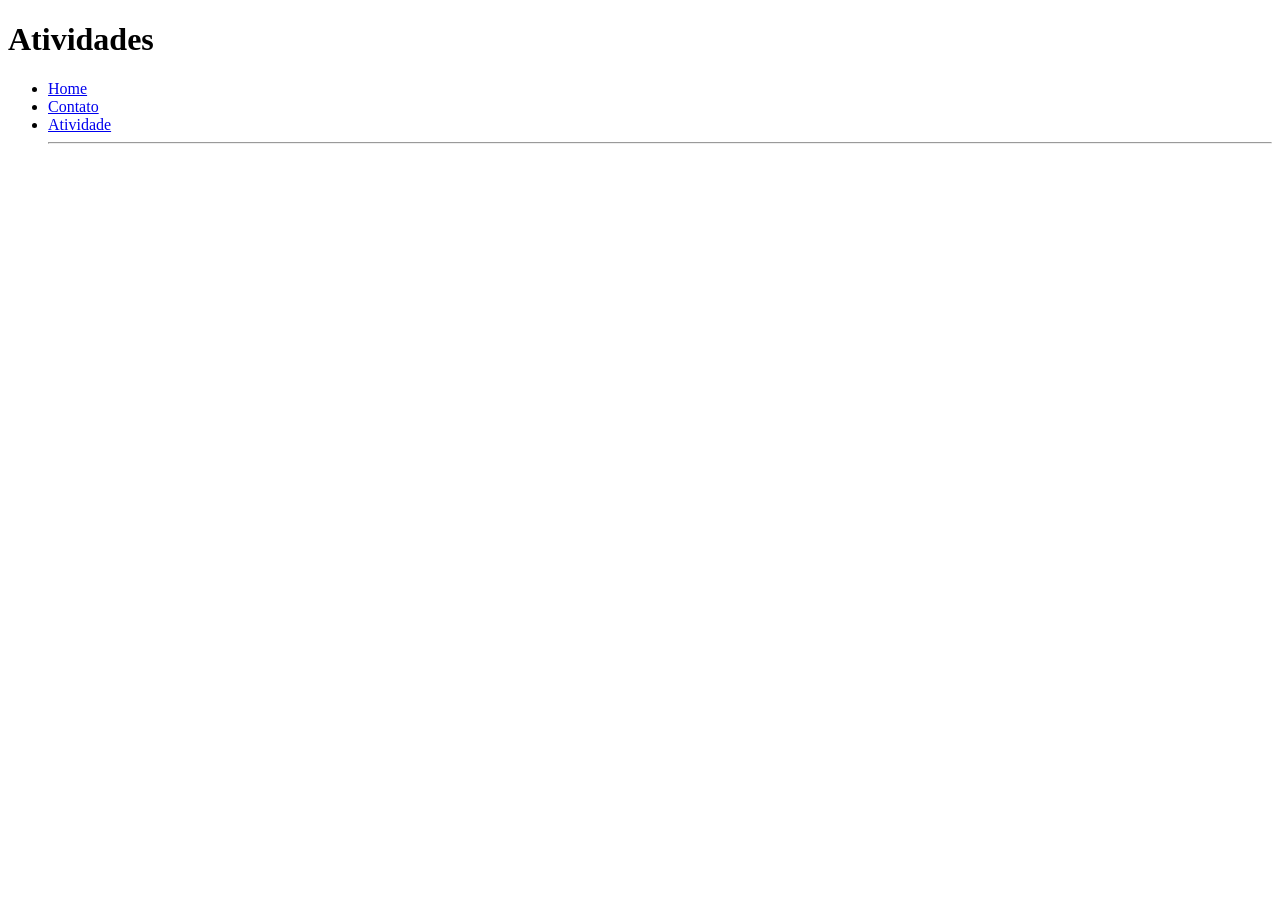
==== avaliacoes/atividade1/index.html @ fdda77b3 "1 file modified" ====
<!DOCTYPE html>
<html>
  <head>
  <meta charset="UTF-8">
   
    
  </head>
  <body>
   
    <h1>Atividades</h1>
    <ul>

      <li> <a href="index.html">Home</a> </li>
      <li> <a href="contato.html">Contato</a> </li>
      <li> <a href="atividade.html">Atividade</a> </li>
   <hr>
    </ul>
  </body>
</html>
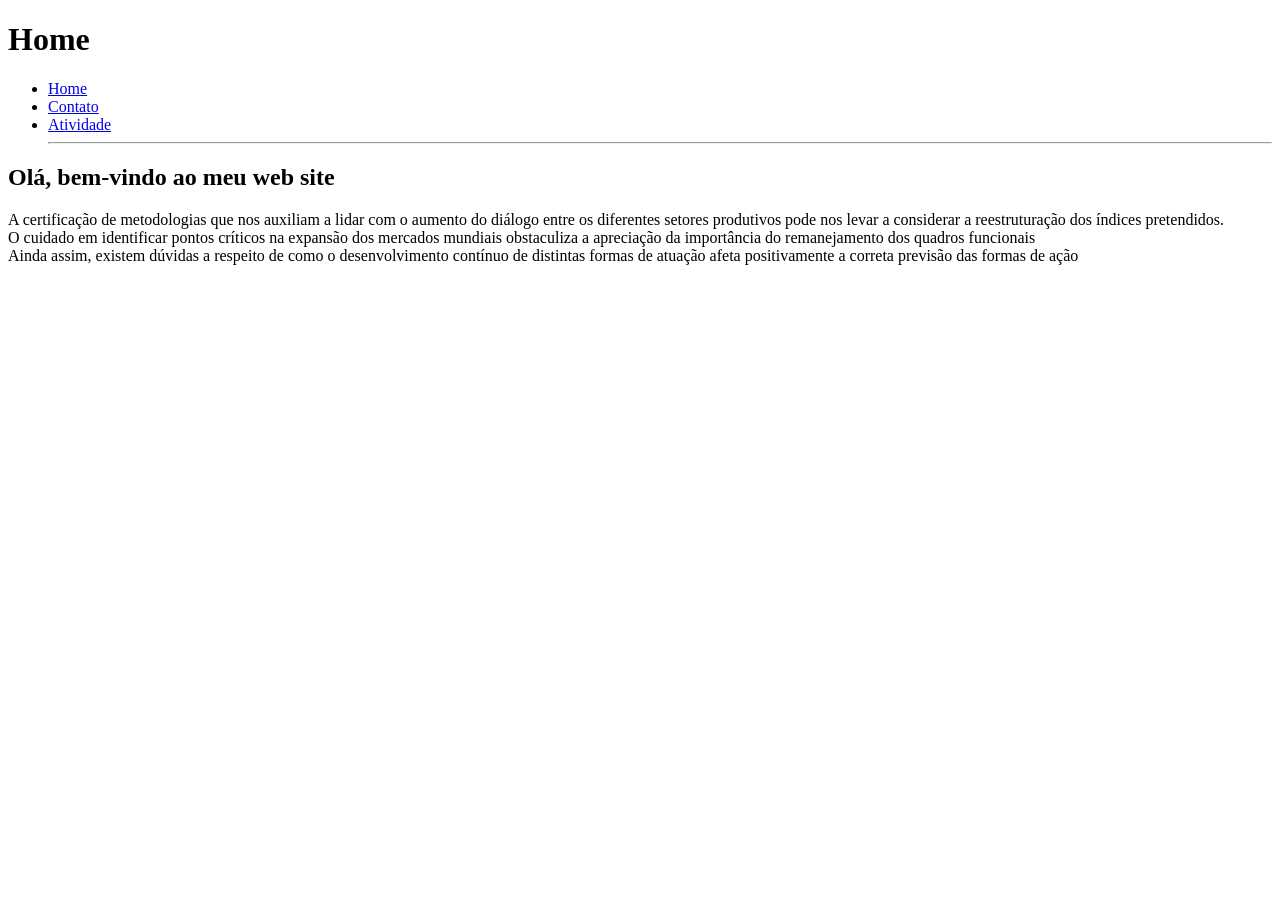
==== commit 0a12cfa9: "Atualização" ====
--- a/avaliacoes/atividade1/index.html
+++ b/avaliacoes/atividade1/index.html
@@ -7,13 +7,17 @@
   </head>
   <body>
    
-    <h1>Atividades</h1>
+    <h1>Home</h1>
     <ul>
 
-      <li> <a href="index.html">Home</a> </li>
+      <li> <a href="../../../index.html">Home</a> </li>
       <li> <a href="contato.html">Contato</a> </li>
       <li> <a href="atividade.html">Atividade</a> </li>
    <hr>
     </ul>
+    <h2> Olá, bem-vindo ao meu web site </h2>
+    <p align="justify">A certificação de metodologias que nos auxiliam a lidar com o aumento do diálogo entre os diferentes setores produtivos pode nos levar a considerar a reestruturação dos índices pretendidos. </br>
+    O cuidado em identificar pontos críticos na expansão dos mercados mundiais obstaculiza a apreciação da importância do remanejamento dos quadros funcionais </br>
+    Ainda assim, existem dúvidas a respeito de como o desenvolvimento contínuo de distintas formas de atuação afeta positivamente a correta previsão das formas de ação
   </body>
 </html>
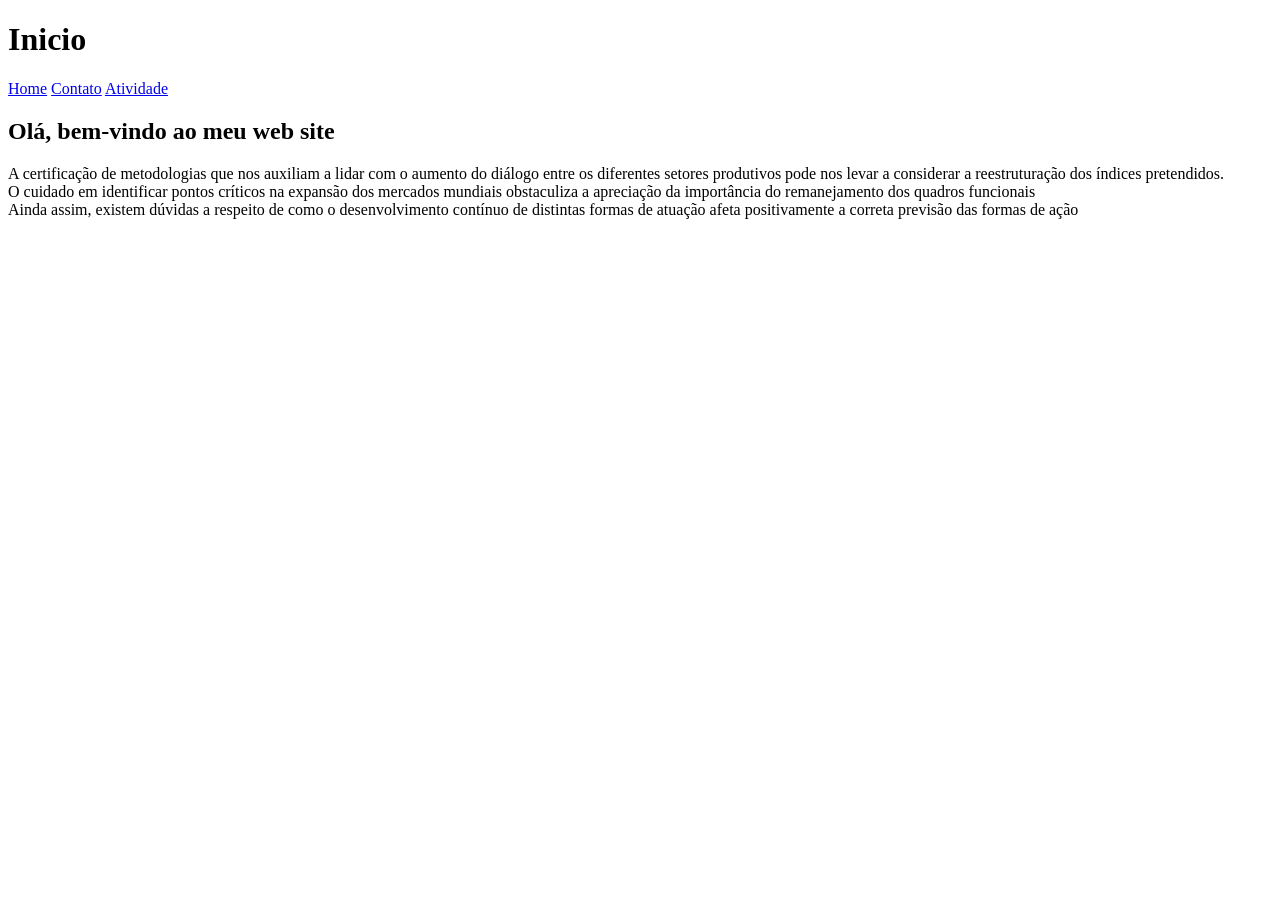
==== commit 09c7b7e9: "3 files modified" ====
--- a/avaliacoes/atividade1/index.html
+++ b/avaliacoes/atividade1/index.html
@@ -7,17 +7,21 @@
   </head>
   <body>
    
-    <h1>Home</h1>
-    <ul>
+    <header> <h1>Inicio</h1> </header>
+    <nav>
 
-      <li> <a href="../../../index.html">Home</a> </li>
-      <li> <a href="contato.html">Contato</a> </li>
-      <li> <a href="atividade.html">Atividade</a> </li>
-   <hr>
-    </ul>
+       <a href="../../../index.html">Home</a> 
+       <a href="contato.html">Contato</a> 
+       <a href="atividade.html">Atividade</a> 
+   
+    </nav>
+    <main>
     <h2> Olá, bem-vindo ao meu web site </h2>
     <p align="justify">A certificação de metodologias que nos auxiliam a lidar com o aumento do diálogo entre os diferentes setores produtivos pode nos levar a considerar a reestruturação dos índices pretendidos. </br>
     O cuidado em identificar pontos críticos na expansão dos mercados mundiais obstaculiza a apreciação da importância do remanejamento dos quadros funcionais </br>
-    Ainda assim, existem dúvidas a respeito de como o desenvolvimento contínuo de distintas formas de atuação afeta positivamente a correta previsão das formas de ação
+    Ainda assim, existem dúvidas a respeito de como o desenvolvimento contínuo de 
+    distintas formas de atuação afeta positivamente a correta previsão das formas de ação
+    </p>
+  </main>
   </body>
 </html>
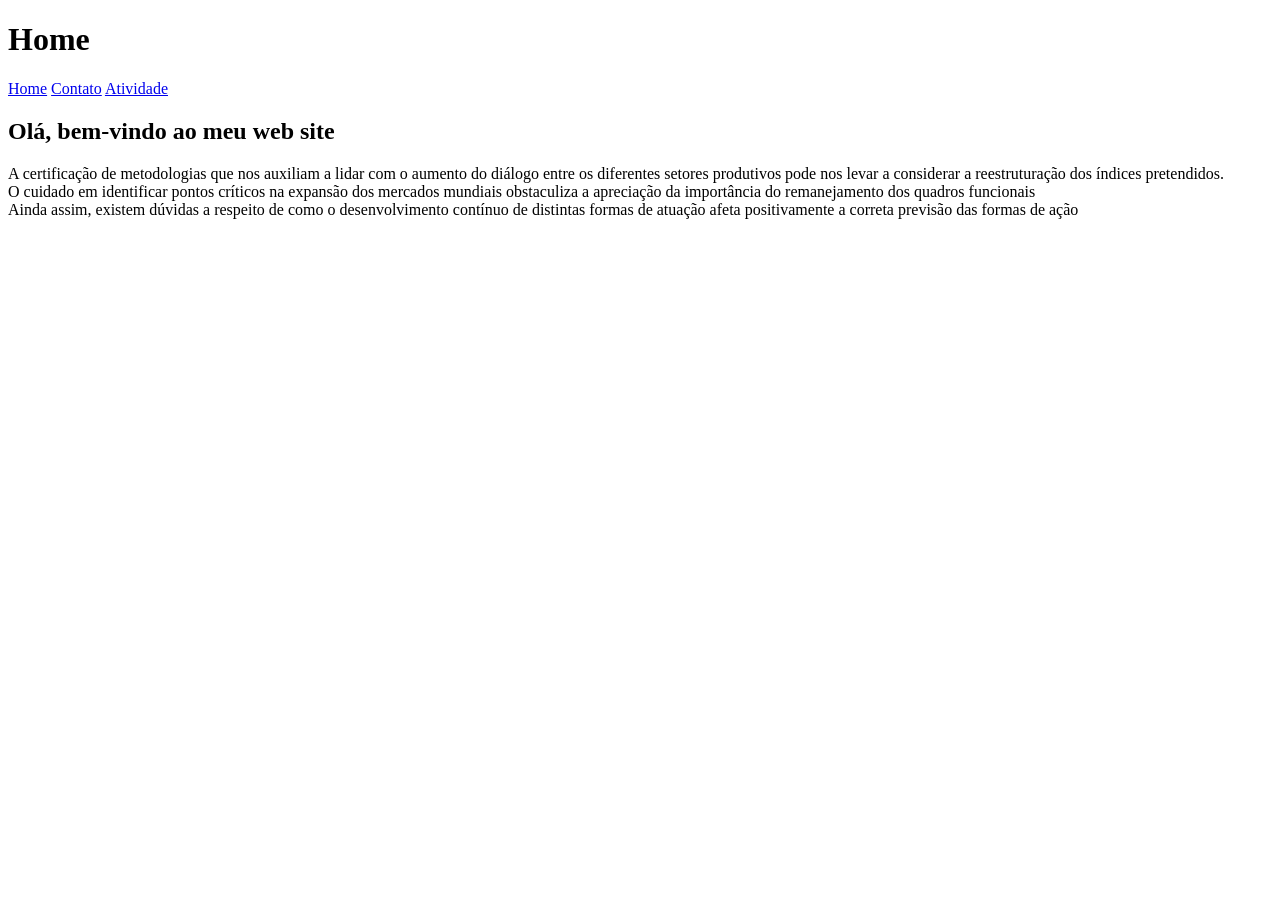
==== commit 759bf1e4: "4 files modified" ====
--- a/avaliacoes/atividade1/index.html
+++ b/avaliacoes/atividade1/index.html
@@ -7,7 +7,7 @@
   </head>
   <body>
    
-    <header> <h1>Inicio</h1> </header>
+    <header> <h1>Home</h1> </header>
     <nav>
 
        <a href="../../../index.html">Home</a> 
